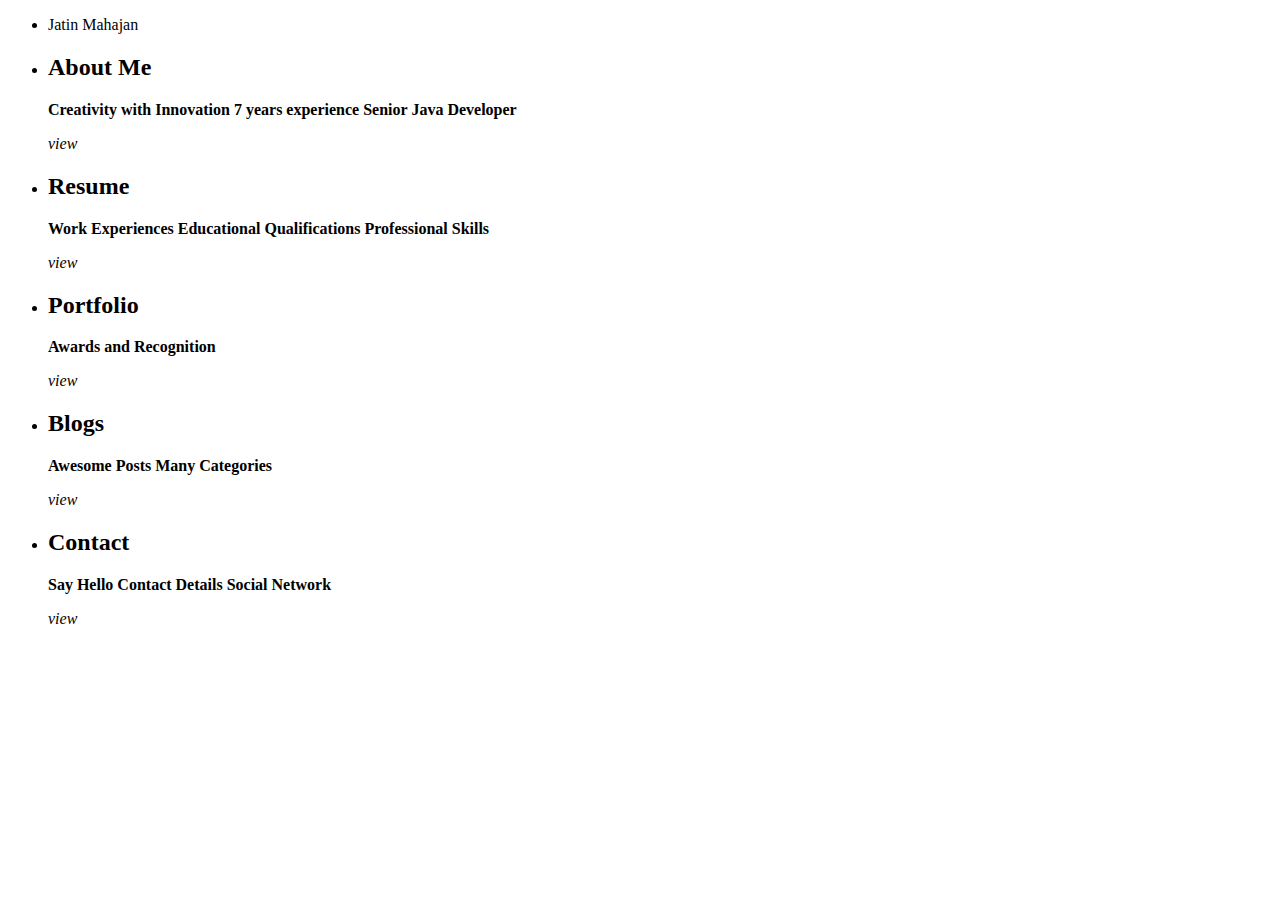
==== src/main/resources/templates/index/index.html @ 65136083 "commit to master" ====
<!doctype html>
<!--[if IE]><![endif]-->
<!--[if lt IE 7 ]>
<html lang="en" class="ie6">    <![endif]-->
<!--[if IE 7 ]>
<html lang="en" class="ie7">    <![endif]-->
<!--[if IE 8 ]>
<html lang="en" class="ie8">    <![endif]-->
<!--[if IE 9 ]>
<html lang="en" class="ie9">    <![endif]-->
<!--[if (gt IE 9)|!(IE)]><!-->

<html lang="en" xmlns:th="http://www.thymeleaf.org"
	xmlns:sec="http://www.thymeleaf.org/thymeleaf-extras-springsecurity3">
<head>
<meta charset="utf-8" />
<meta http-equiv="x-ua-compatible" content="ie=edge"></meta>
<meta name="viewport" content="width=device-width, initial-scale=1"></meta>
<title>Jatin Mahajan - Home</title>
<link th:href="@{/css/animsition.min.css}" rel="stylesheet"
	type="text/css"></link>

<link th:href="@{/css/bootstrap.css}" rel="stylesheet" type="text/css"></link>
<link th:href="@{/css/flexslider.css}" rel="stylesheet" type="text/css"></link>
<link th:href="@{/css/font-awesome.min.css}" rel="stylesheet"
	type="text/css"></link>

<link th:href="@{/css/googleapi.css}" rel="stylesheet" type="text/css"></link>

<link th:href="@{/css/heading.css}" rel="stylesheet" type="text/css"></link>

<link th:href="@{/css/jquery.mCustomScrollbar.css}" rel="stylesheet"
	type="text/css"></link>

<link th:href="@{/css/style.css}" rel="stylesheet" type="text/css"></link>

<script th:src="@{/js/jquery-1.10.2.min.js}"></script>
<script th:src="@{/js/animsition.min.js}"></script>
<script th:src="@{/js/bootstrap.min.js}"></script>
<script th:src="@{/js/custom.js}"></script>
<script th:src="@{/js/heading.js}"></script>
<script th:src="@{/js/imagesloaded.js}"></script>
<script th:src="@{/js/jquery.flexslider.js}"></script>

<script th:src="@{/js/jquery.mCustomScrollbar.concat.min.js}"></script>

<script th:src="@{/js/jquery.min.js}"></script>
<script th:src="@{/js/masonry-3.1.4.js}"></script>
<script th:src="@{/js/masonry.filter.js}"></script>


<!--  <head th:remove="tag" th:include="/common/homeincludes :: includes" /> 
<head th:remove="tag" th:include="/common/homeincludes :: scriptinclude" /> -->
<!--[if lt IE 9]>
          <script src="https://oss.maxcdn.com/html5shiv/3.7.2/html5shiv.min.js"></script>
          <script src="https://oss.maxcdn.com/respond/1.4.2/respond.min.js"></script>
        <![endif]-->
<link rel="shortcut icon" type="image/x-icon"
	th:href="@{/images/favicon.png}" />


</head>
<body>
	<!-- LOADER -->
	<div id="site-preloader" class="preload-complete">
		<div class="preload-position">
			<div class="preloading">
				<div class="preloading-line"></div>
				<div class="preloading-break preloading-line-1"></div>
				<div class="preloading-break preloading-line-2"></div>
				<div class="preloading-break preloading-line-3"></div>
				<div class="preloading-break preloading-line-4"></div>
				<div class="preloading-break preloading-line-5"></div>
			</div>
		</div>
	</div>
	<!-- Loader /- -->
	<ul class="grid-nav">
		<li class="animsition" data-animsition-in-class="fade-in-down-lg"
			data-animsition-in-duration="300"
			data-animsition-out-class="zoom-out-lg"
			data-animsition-out-duration="500">
			<div class="head">Jatin Mahajan</div>
		</li>

		<li class="animsition" data-animsition-in-class="fade-in-down-lg"
			data-animsition-in-duration="300"
			data-animsition-out-class="zoom-out-lg"
			data-animsition-out-duration="500"><a th:href="@{/about}"
			class="animsition-link">
				<div>
					<div class="grid-icon">
						<i class="fa fa-user-plus"></i>
					</div>
					<h2>About Me</h2>

					<p class="cd-headline clip is-full-width">
						<span class="cd-words-wrapper"> <b class="is-visible">Creativity
								with Innovation</b> <b>7 years experience</b> <b>Senior Java Developer</b>
						</span>
					</p>

					<em>view</em>
				</div>
		</a></li>

		<li class="animsition" data-animsition-in-class="fade-in-down-lg"
			data-animsition-in-duration="300"
			data-animsition-out-class="zoom-out-lg"
			data-animsition-out-duration="500"><a th:href="@{/resume}"
			class="animsition-link">
				<div>
					<div class="grid-icon">
						<i class="fa fa-file-text"></i>
					</div>
					<h2>Resume</h2>
					<p class="cd-headline clip is-full-width">
						<span class="cd-words-wrapper"> <b class="is-visible">Work
								Experiences</b> <b>Educational Qualifications</b> <b>Professional
								Skills</b>
						</span>
					</p>
					<em>view</em>
				</div>
		</a></li>

		<li class="animsition" data-animsition-in-class="fade-in-up-lg"
			data-animsition-in-duration="300"
			data-animsition-out-class="zoom-out-lg"
			data-animsition-out-duration="500"><a th:href="@{/portfolio}"
			class="animsition-link">
				<div>
					<div class="grid-icon">
						<i class="fa fa-suitcase"></i>
					</div>
					<h2>Portfolio</h2>
					<p class="cd-headline clip is-full-width">
						<span class="cd-words-wrapper"> <b class="is-visible">Awards
								and Recognition</b>
						</span>
					</p>
					<em>view</em>
				</div>
		</a></li>

		<li class="animsition" data-animsition-in-class="fade-in-up-lg"
			data-animsition-in-duration="300"
			data-animsition-out-class="zoom-out-lg"
			data-animsition-out-duration="500"><a th:href="@{/blogs}"
			class="animsition-link">
				<div>
					<div class="grid-icon">
						<i class="fa fa-tags"></i>
					</div>
					<h2>Blogs</h2>
					<p class="cd-headline clip is-full-width">
						<span class="cd-words-wrapper"> <b class="is-visible">Awesome
								Posts</b> <b>Many Categories</b>
						</span>
					</p>
					<em>view</em>
				</div>
		</a></li>


		<li class="animsition" data-animsition-in-class="fade-in-up-lg"
			data-animsition-in-duration="300"
			data-animsition-out-class="zoom-out-lg"
			data-animsition-out-duration="500"><a th:href="@{/contact}"
			class="animsition-link">
				<div>
					<div class="grid-icon">
						<i class="fa fa-phone"></i>
					</div>
					<h2>Contact</h2>
					<p class="cd-headline clip is-full-width">
						<span class="cd-words-wrapper"> <b class="is-visible">Say
								Hello</b> <b>Contact Details</b> <b>Social Network</b>
						</span>
					</p>
					<em>view</em>
				</div>
		</a></li>

	</ul>

</body>
</html>
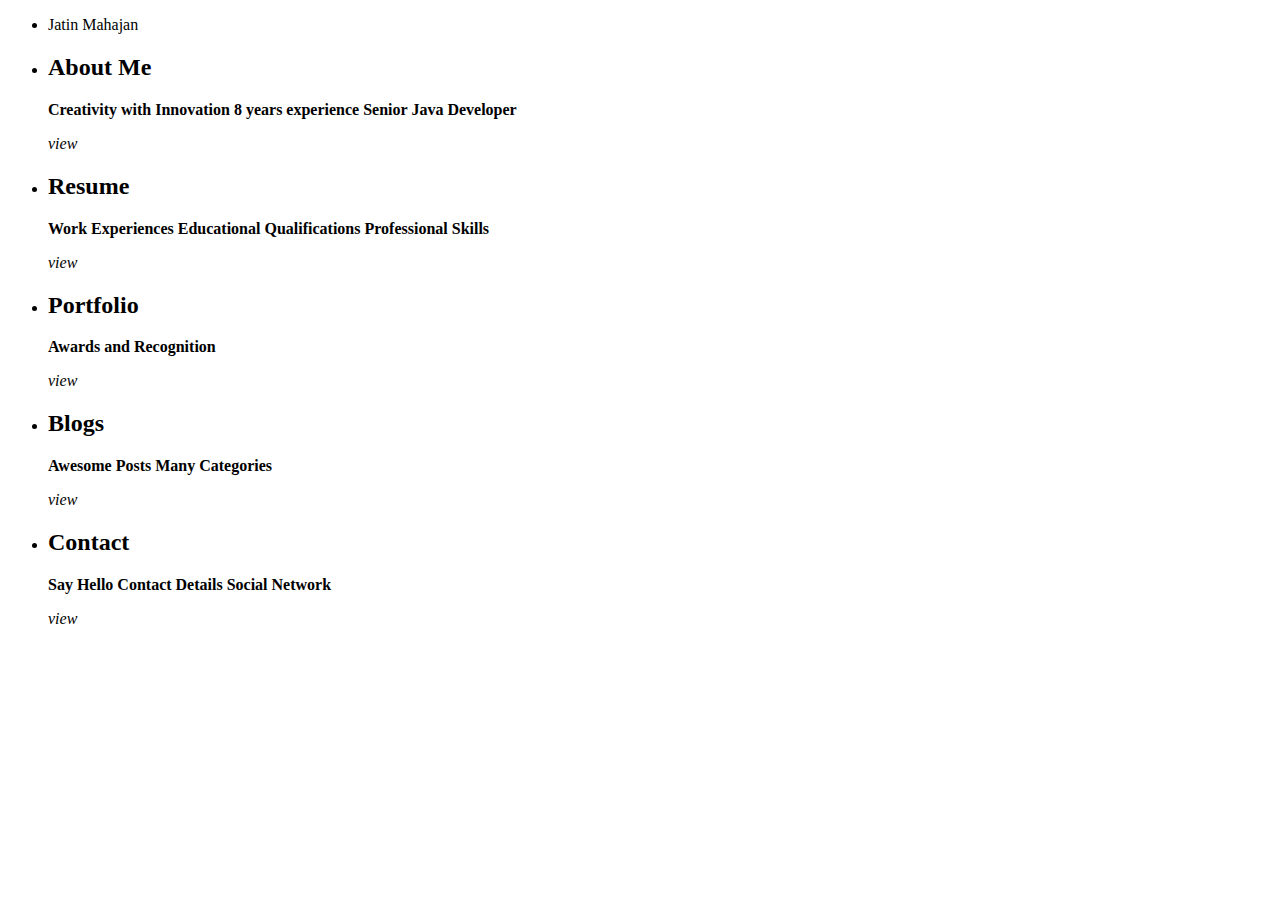
==== commit 09fc5de3: "push to master" ====
--- a/src/main/resources/templates/index/index.html
+++ b/src/main/resources/templates/index/index.html
@@ -96,7 +96,7 @@
 
 					<p class="cd-headline clip is-full-width">
 						<span class="cd-words-wrapper"> <b class="is-visible">Creativity
-								with Innovation</b> <b>7 years experience</b> <b>Senior Java Developer</b>
+								with Innovation</b> <b>8 years experience</b> <b>Senior Java Developer</b>
 						</span>
 					</p>
 
